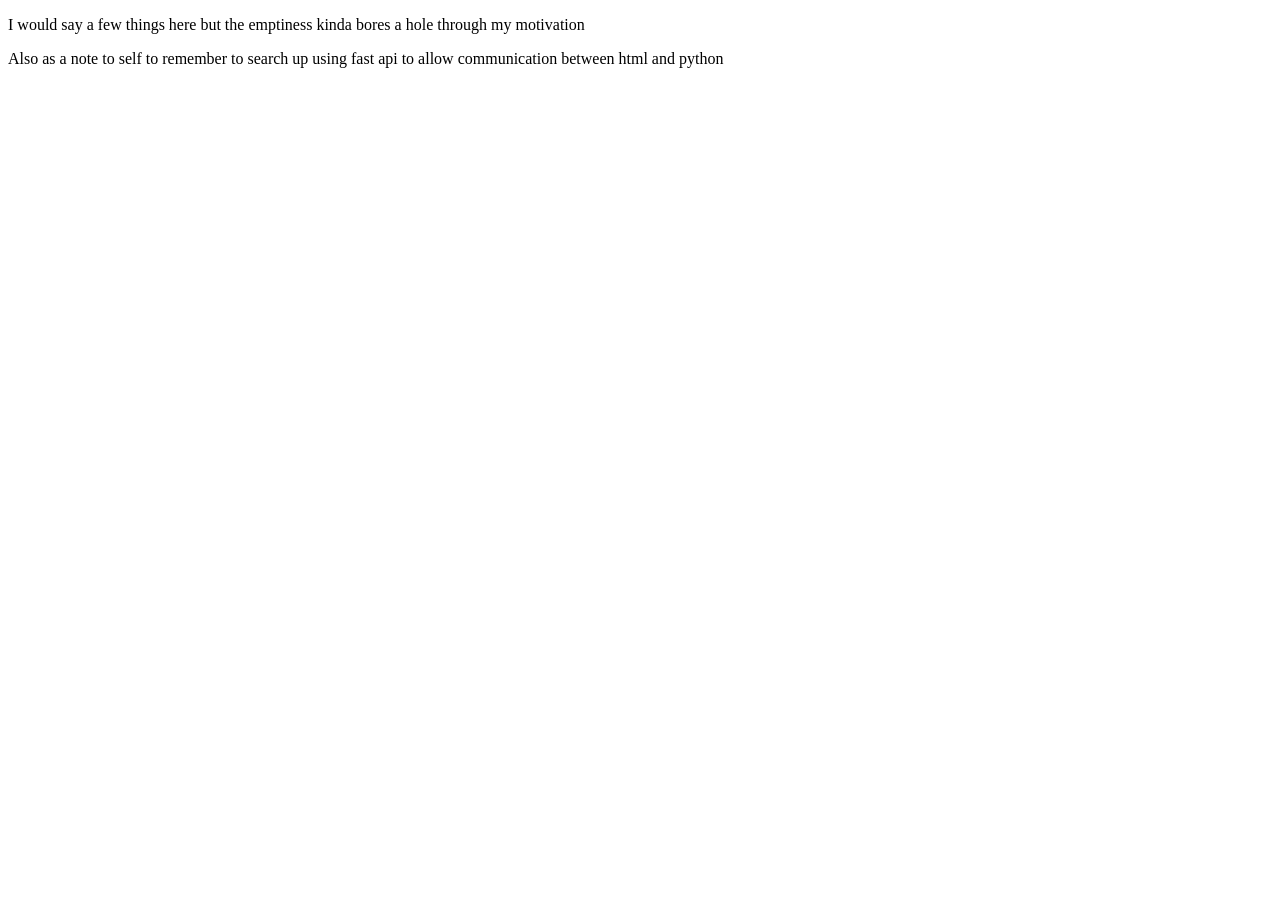
==== src/assignment2/frontend/index.html @ 3ef59587 "todo list creation full stack (i think thats how you use that term)" ====
<!DOCTYPE html>
<head>
    <meta charset="utf-8">
    <meta name="viewport" 
          content="width=device-width, initial-scale=1, shrink-to-fit=no, 
                   maximum-scale=1.0, user-scalable=0">
    <title>ToDo or Not ToDo</title>
    <link rel="stylesheet" href="">
</head>
<body>
    <p>
        I would say a few things here but the emptiness kinda bores a hole through my motivation
    </p>
    <p>
        Also as a note to self to remember to search up using fast api to allow communication
        between html and python
    </p>
</body>
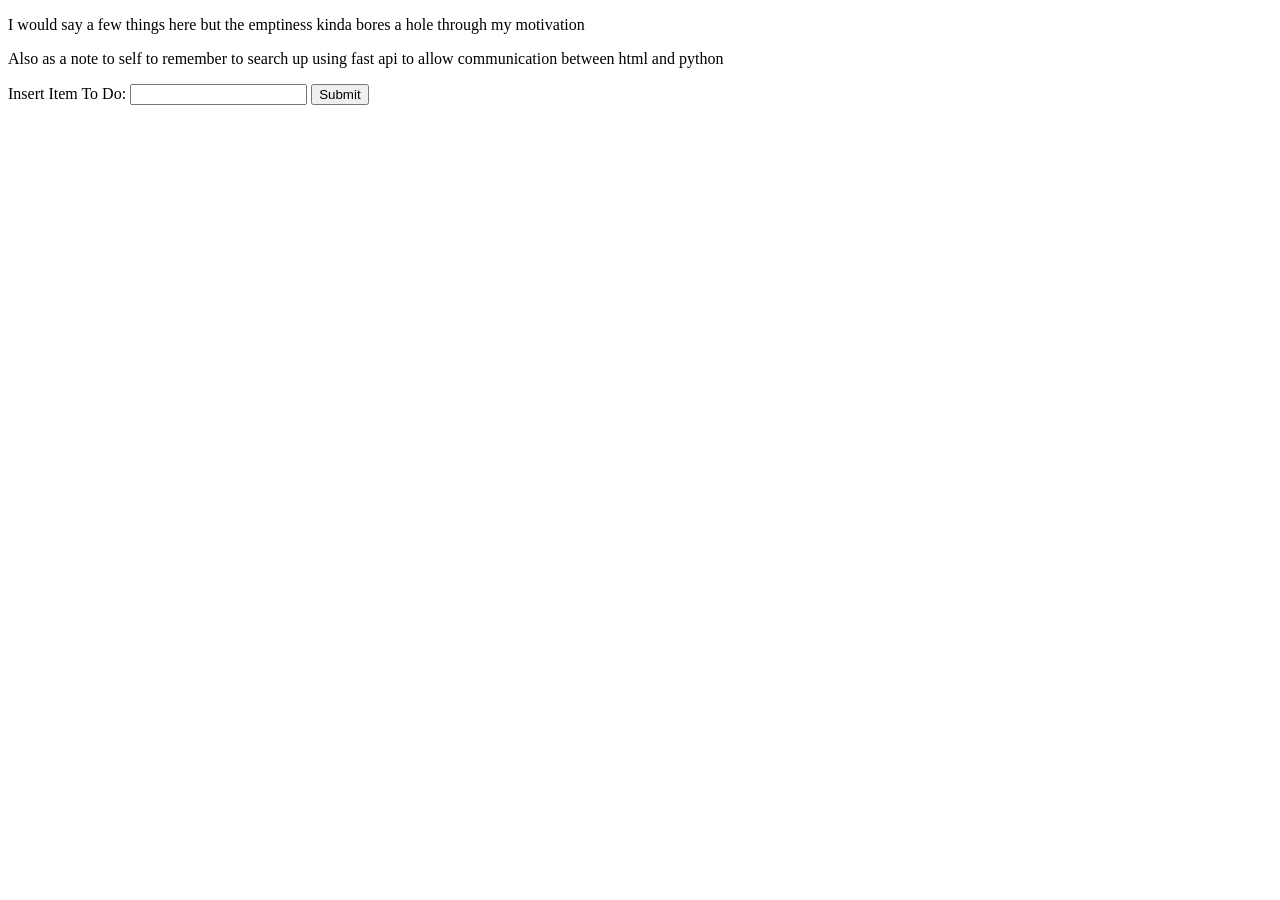
==== commit 08746f1a: "front end html/javascript & post method in python. Pushing to test" ====
--- a/src/assignment2/frontend/index.html
+++ b/src/assignment2/frontend/index.html
@@ -15,4 +15,11 @@
         Also as a note to self to remember to search up using fast api to allow communication
         between html and python
     </p>
+
+    <form id="todo_form", action="/submit", method="POST">
+        <label for="todo">Insert Item To Do:</label>
+        <input type="text" id="todo" name="todo">
+        <input type="submit" value="Submit">
+    </form>
+    <script type="text/javascript" src="helper.js"></script>
 </body>
